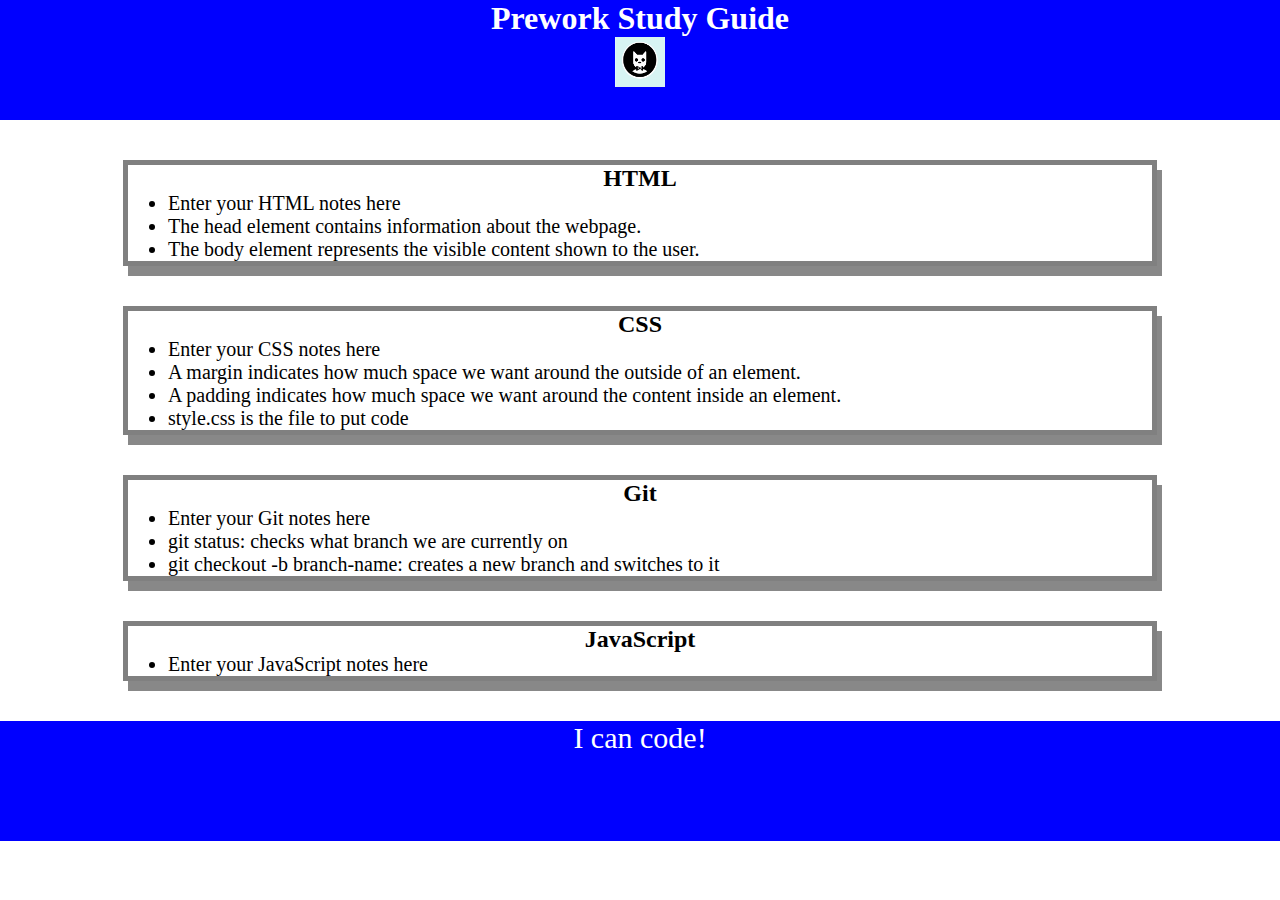
==== index.html @ 3124ce5c "added CSS to project" ====
<!DOCTYPE html>
<html lang="en">
  <head>
    <meta charset="UTF-8" />
    <meta http-equiv="X-UA-Compatible" content="IE=edge" />
    <meta name="viewport" content="width=device-width, initial-scale=1.0" />
    <link rel="stylesheet" href="./assets/style.css">
    <title>Prework Study Guide</title>
  </head>


  <body>
    <header id="top">
      <h1>Prework Study Guide</h1>
      <img src="./assets/bowtie-cat.png" alt="Profile image of cat wearing a bow tie." />
    </header>

    
    <main>
   <section class="card " id="html-section">
     <h2> HTML</h2>
     <ul>
        <li>Enter your HTML notes here</li>
        <li>The head element contains information about the webpage.</li>
        <li>The body element represents the visible content shown to the user.</li>
    </ul>   
   </section>

   <section class="card" id="css-section">
     <h2>CSS</h2>
     <ul>
       <li>Enter your CSS notes here</li>
       <li>A margin indicates how much space we want around the outside of an element.</li>
       <li>A padding indicates how much space we want around the content inside an element.</li>
       <li>style.css is the file to put code</li>
     </ul>
    </section>

   <section class="card" id="git-section">
     <h2>Git</h2>
     <ul>
       <li>Enter your Git notes here</li>
       <li>git status: checks what branch we are currently on</li>
       <li>git checkout -b branch-name: creates a new branch and switches to it</li>
     </ul>
   </section>

   <section class="card" id="javascript-section">
     <h2>JavaScript</h2>
     <ul>
       <li>Enter your JavaScript notes here</li>
     </ul>
    </section>
    </main>

    <footer>
      <p>I can code!</p>
    </footer>
  </body>
</html>
---- assets/style.css ----
* {
    margin: 0;
    padding: 0;
   }
   
   header,
   footer {
    width: 100%;
    height: 120px;
    background-color: blue;
    color: white;
   }
   
   h1,
   h2 {
    text-align: center;
   }
   
   img {
    display: block;
    height: 50px;
    width: 50px;
    margin-left: auto;
    margin-right: auto;
   }
   
   ul {
    padding-left: 40px;
    font-size: 20px;
   }
   
   p {
    text-align: center;
    font-size: 30px;
   }
  
   .card {
    width: 80%;
    margin: 40px auto;
    border: 5px solid gray;
    box-shadow: 5px 10px #888888;
  }
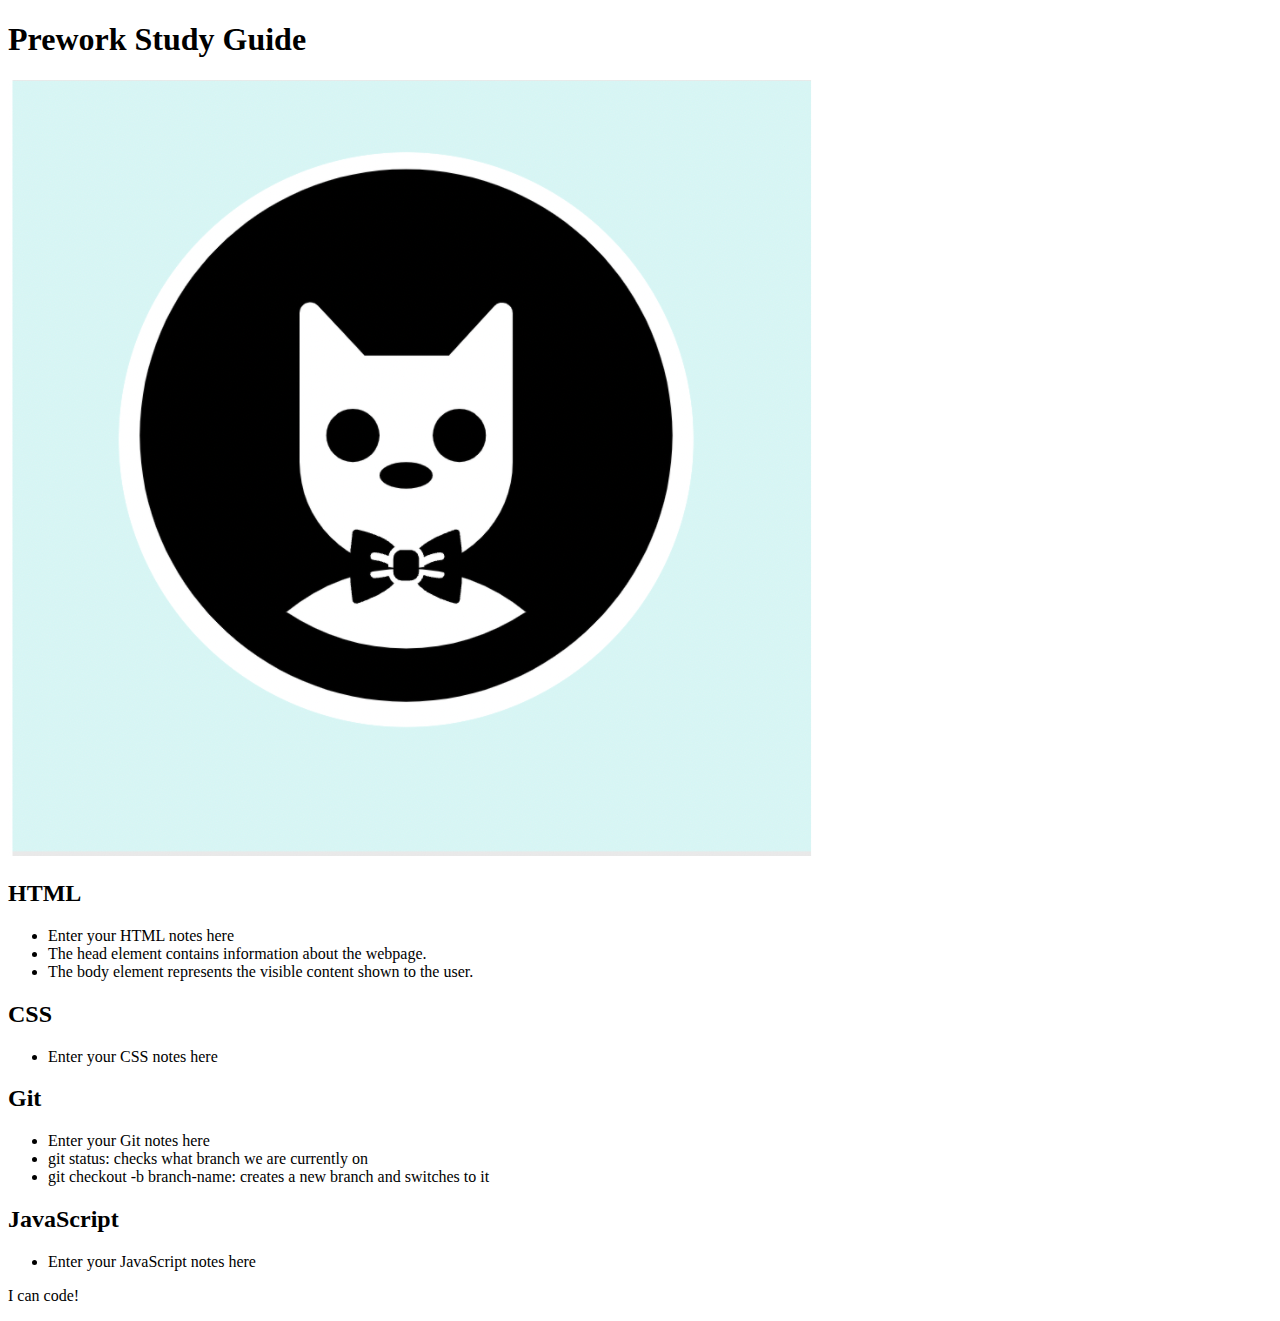
==== commit 3c25dd43: "resolved merge conflict by keeping README.md file" ====
--- a/index.html
+++ b/index.html
@@ -8,7 +8,7 @@
     <title>Prework Study Guide</title>
   </head>
 
-
+  
   <body>
     <header id="top">
       <h1>Prework Study Guide</h1>
@@ -30,9 +30,6 @@
      <h2>CSS</h2>
      <ul>
        <li>Enter your CSS notes here</li>
-       <li>A margin indicates how much space we want around the outside of an element.</li>
-       <li>A padding indicates how much space we want around the content inside an element.</li>
-       <li>style.css is the file to put code</li>
      </ul>
     </section>
 
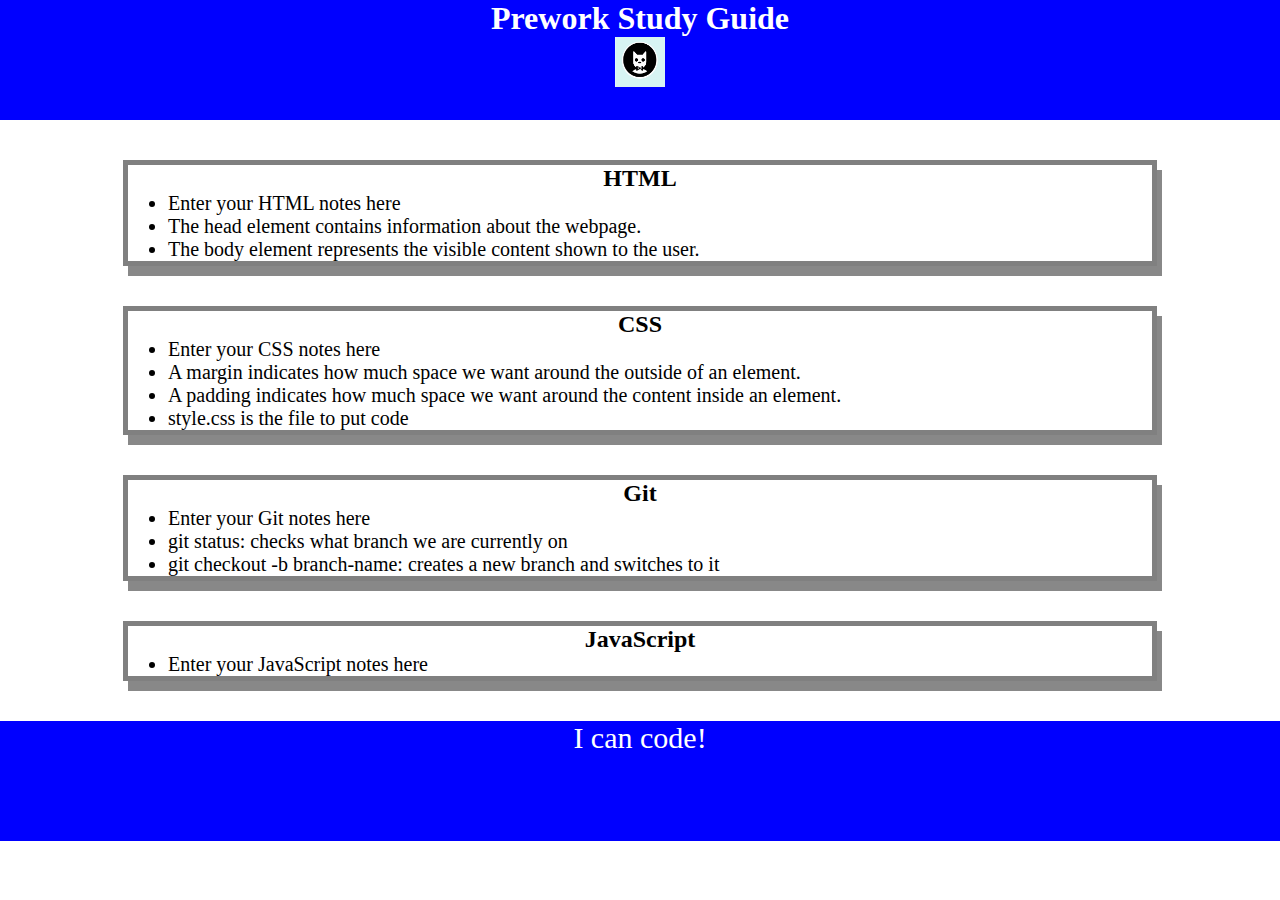
==== commit d8777d79: "resolved" ====
--- a/index.html
+++ b/index.html
@@ -30,6 +30,9 @@
      <h2>CSS</h2>
      <ul>
        <li>Enter your CSS notes here</li>
+       <li>A margin indicates how much space we want around the outside of an element.</li>
+       <li>A padding indicates how much space we want around the content inside an element.</li>
+       <li>style.css is the file to put code</li>
      </ul>
     </section>
 
--- a/assets/style.css
+++ b/assets/style.css
@@ -0,0 +1,42 @@
+* {
+    margin: 0;
+    padding: 0;
+   }
+   
+   header,
+   footer {
+    width: 100%;
+    height: 120px;
+    background-color: blue;
+    color: white;
+   }
+   
+   h1,
+   h2 {
+    text-align: center;
+   }
+   
+   img {
+    display: block;
+    height: 50px;
+    width: 50px;
+    margin-left: auto;
+    margin-right: auto;
+   }
+   
+   ul {
+    padding-left: 40px;
+    font-size: 20px;
+   }
+   
+   p {
+    text-align: center;
+    font-size: 30px;
+   }
+
+   .card {
+    width: 80%;
+    margin: 40px auto;
+    border: 5px solid grey;
+    box-shadow: 5px 10px #888888; 
+   }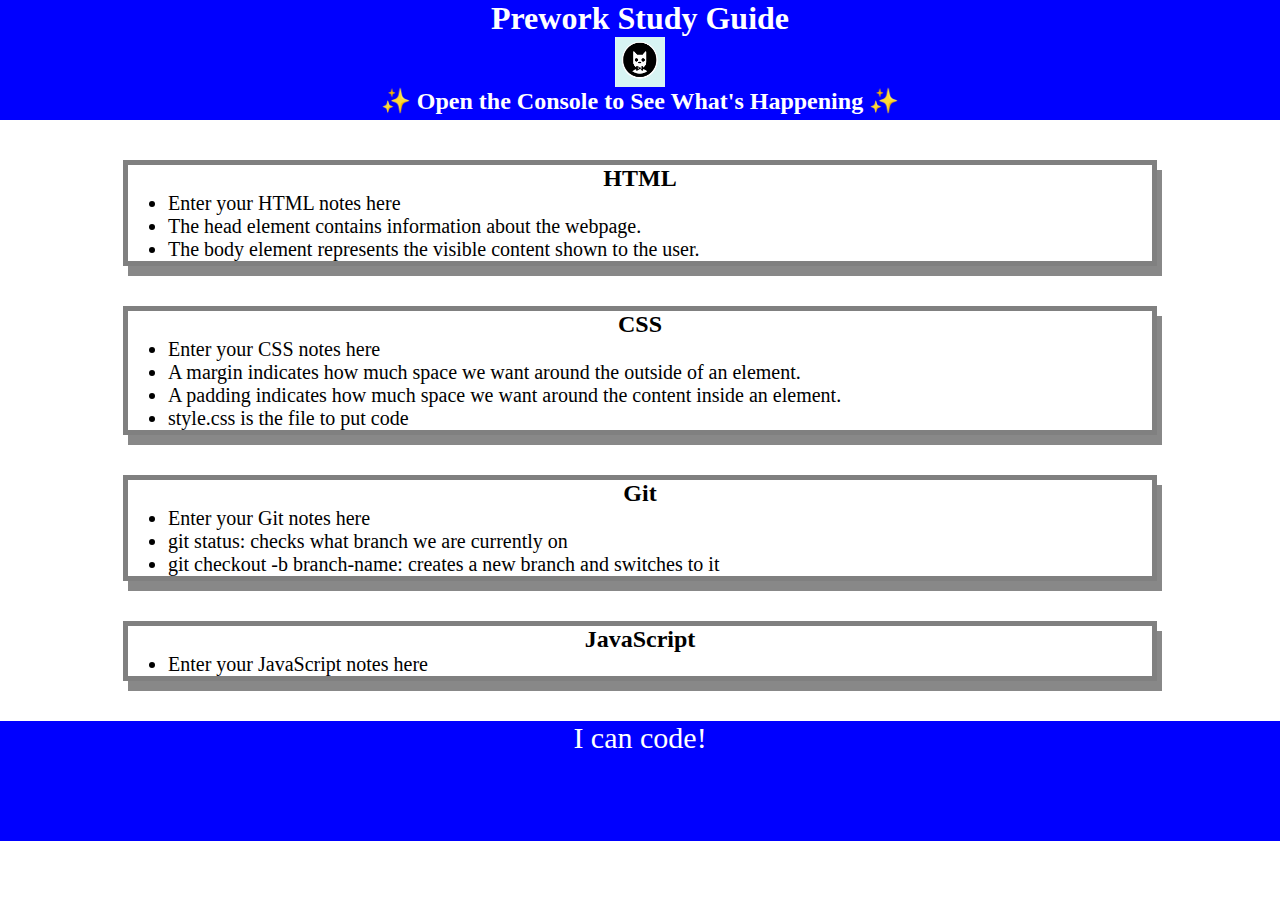
==== commit 7cbd898b: "added javascript to project" ====
--- a/index.html
+++ b/index.html
@@ -13,6 +13,7 @@
     <header id="top">
       <h1>Prework Study Guide</h1>
       <img src="./assets/bowtie-cat.png" alt="Profile image of cat wearing a bow tie." />
+      <h2>✨ Open the Console to See What's Happening ✨</h2>
     </header>
 
     
@@ -56,5 +57,6 @@
     <footer>
       <p>I can code!</p>
     </footer>
+    <script src="./assets/script.js"></script>
   </body>
 </html>
--- a/assets/style.css
+++ b/assets/style.css
@@ -33,7 +33,6 @@
     text-align: center;
     font-size: 30px;
    }
-
    .card {
     width: 80%;
     margin: 40px auto;
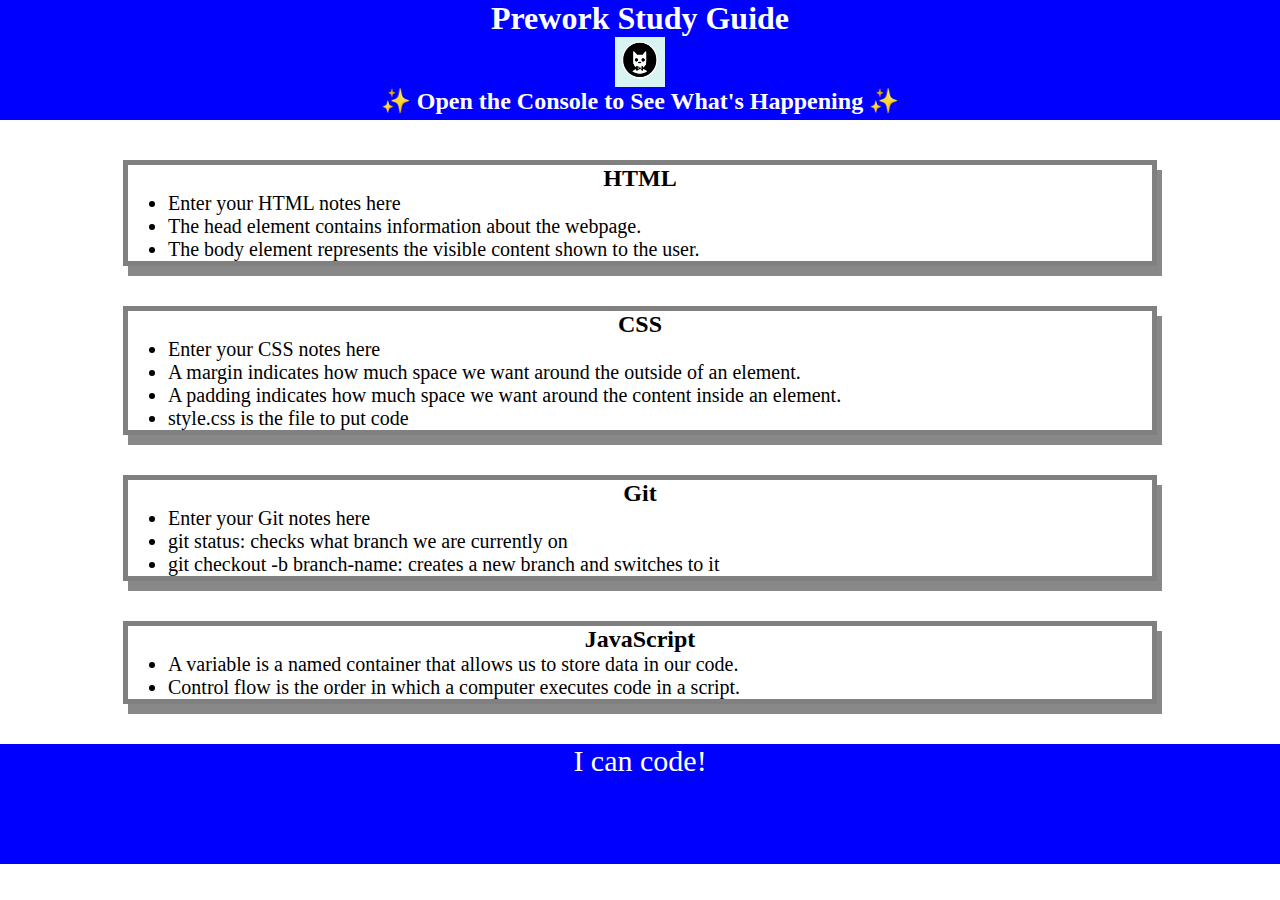
==== commit 3ddd578f: "added javascript to project" ====
--- a/index.html
+++ b/index.html
@@ -49,7 +49,8 @@
    <section class="card" id="javascript-section">
      <h2>JavaScript</h2>
      <ul>
-       <li>Enter your JavaScript notes here</li>
+      <li>A variable is a named container that allows us to store data in our code.</li>
+      <li>Control flow is the order in which a computer executes code in a script.</li>
      </ul>
     </section>
     </main>
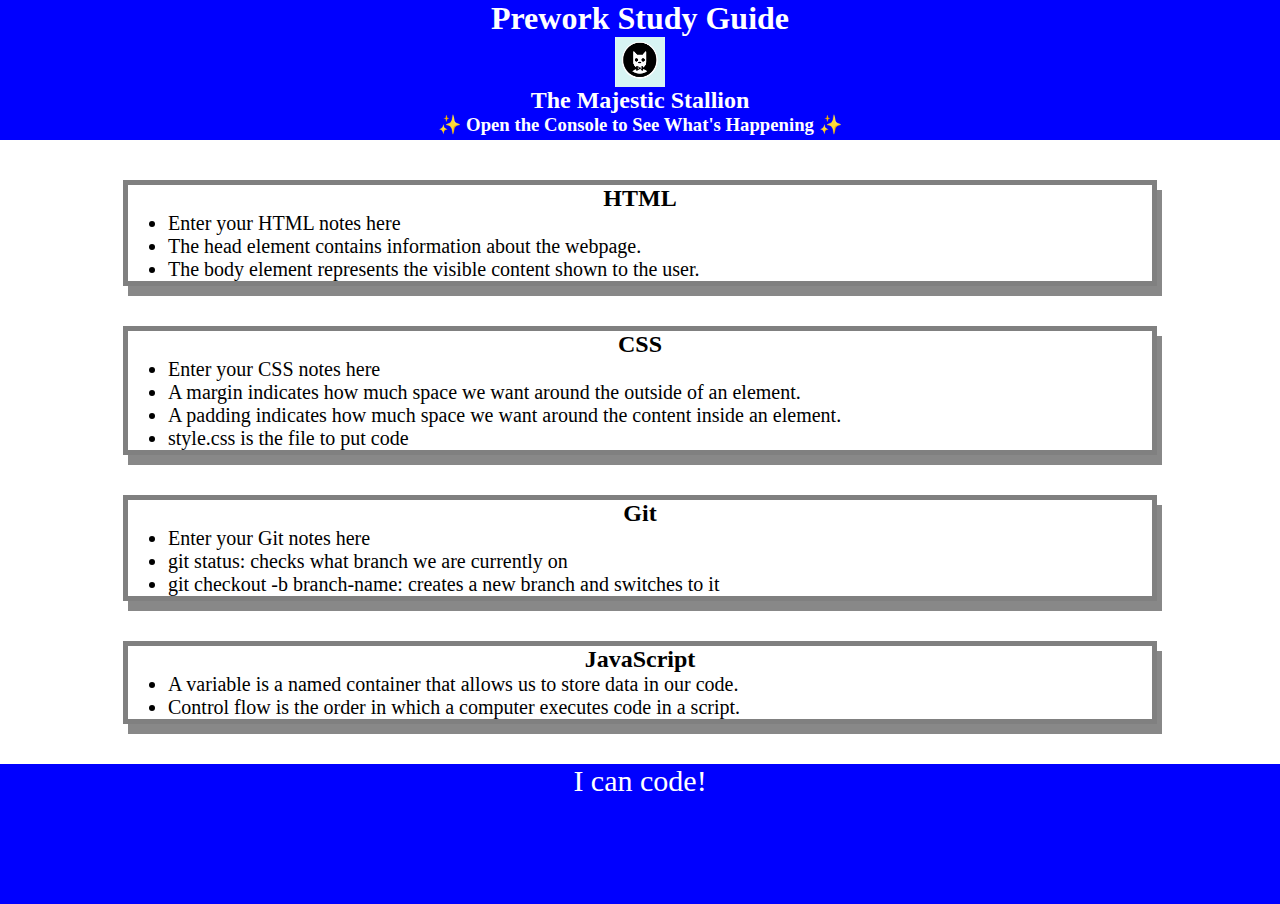
==== commit 9e9f71af: "added README file to prework" ====
--- a/index.html
+++ b/index.html
@@ -13,7 +13,8 @@
     <header id="top">
       <h1>Prework Study Guide</h1>
       <img src="./assets/bowtie-cat.png" alt="Profile image of cat wearing a bow tie." />
-      <h2>✨ Open the Console to See What's Happening ✨</h2>
+      <h2>The Majestic Stallion</h2>
+      <h3>✨ Open the Console to See What's Happening ✨</h3>
     </header>
 
     
--- a/assets/style.css
+++ b/assets/style.css
@@ -6,13 +6,14 @@
    header,
    footer {
     width: 100%;
-    height: 120px;
+    height: 140px;
     background-color: blue;
     color: white;
    }
    
    h1,
-   h2 {
+   h2,
+   h3 {
     text-align: center;
    }
    
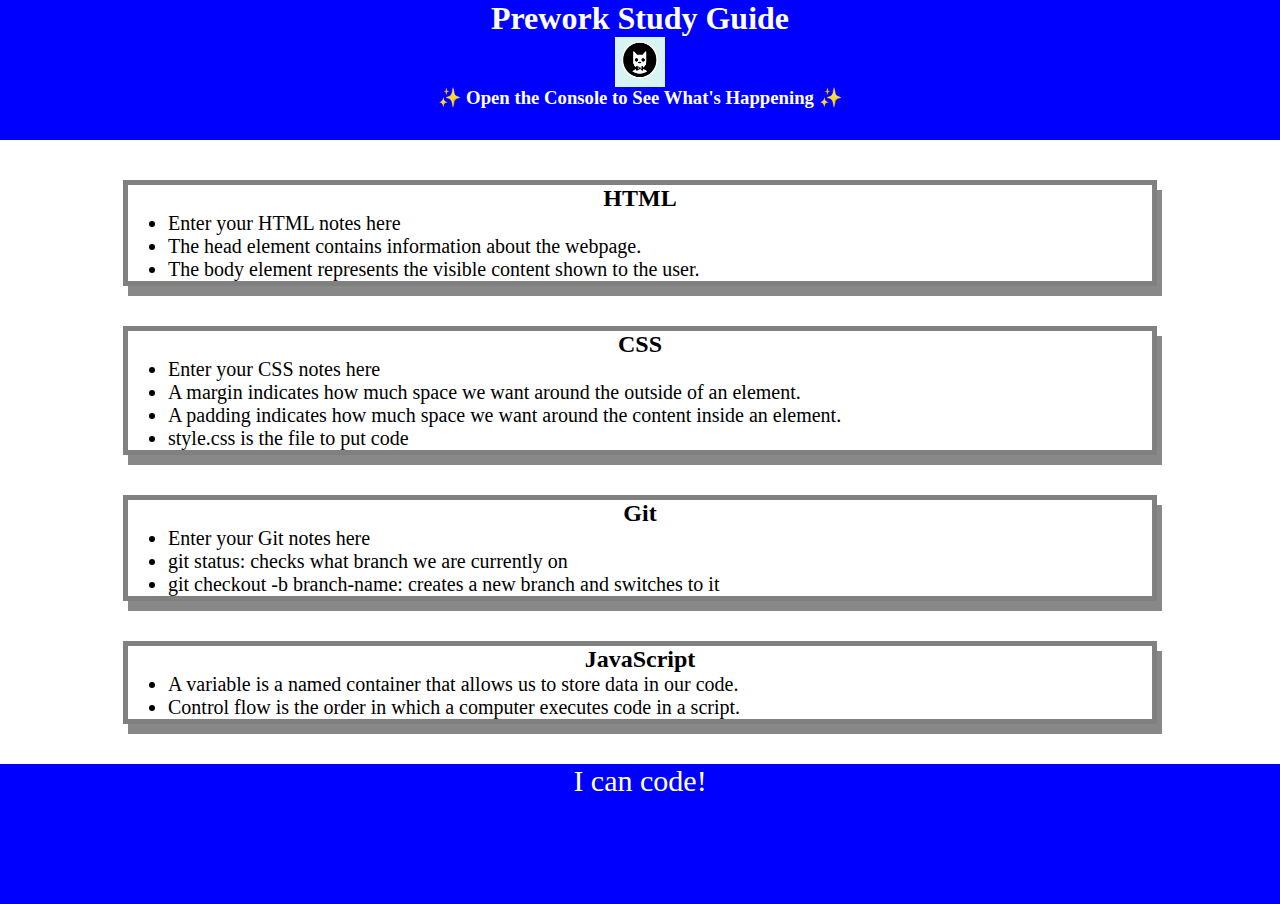
==== commit a7795919: "delete header" ====
--- a/index.html
+++ b/index.html
@@ -13,7 +13,6 @@
     <header id="top">
       <h1>Prework Study Guide</h1>
       <img src="./assets/bowtie-cat.png" alt="Profile image of cat wearing a bow tie." />
-      <h2>The Majestic Stallion</h2>
       <h3>✨ Open the Console to See What's Happening ✨</h3>
     </header>
 
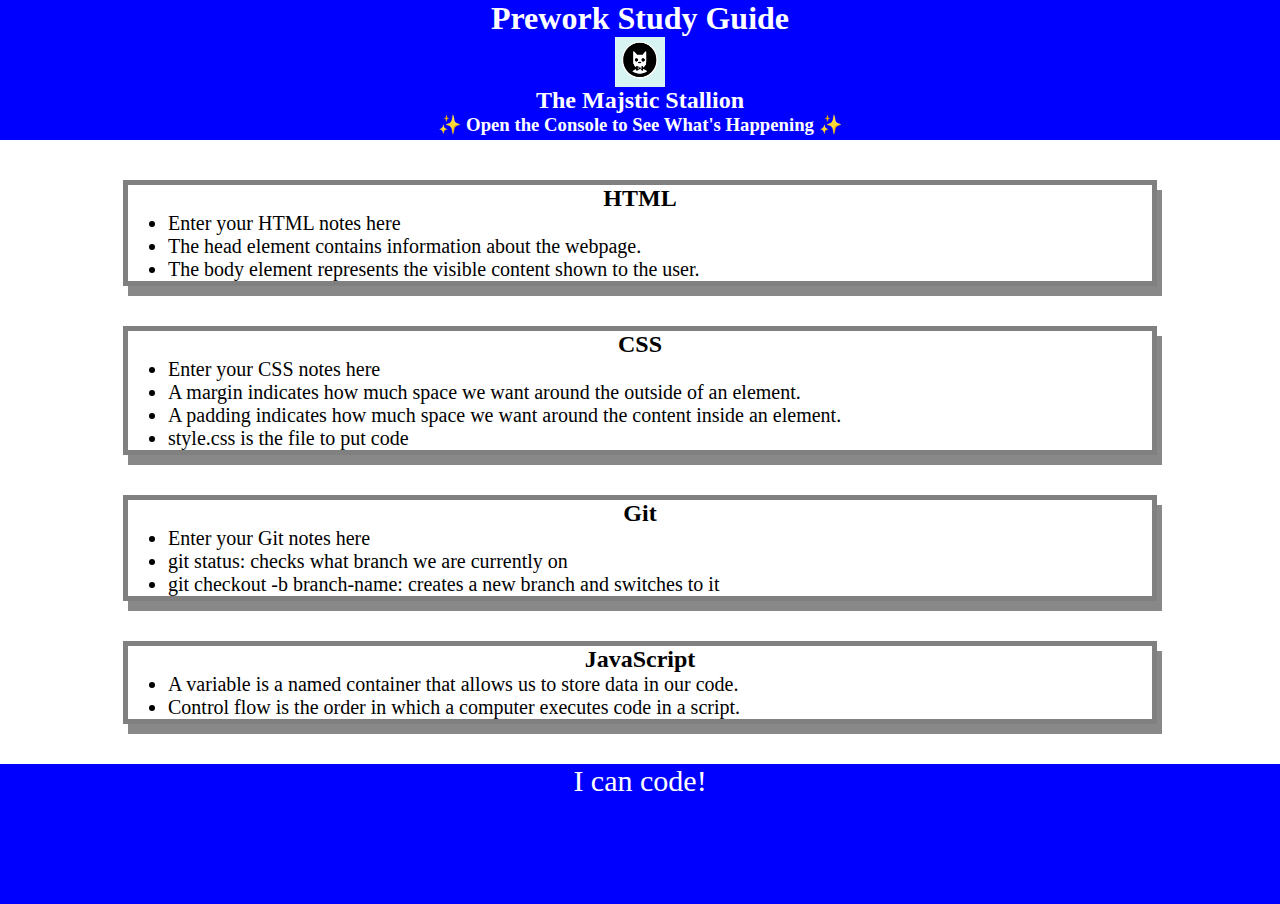
==== commit 69b051a2: "added header to see if still works" ====
--- a/index.html
+++ b/index.html
@@ -13,6 +13,7 @@
     <header id="top">
       <h1>Prework Study Guide</h1>
       <img src="./assets/bowtie-cat.png" alt="Profile image of cat wearing a bow tie." />
+      <h2>The Majstic Stallion</h2>
       <h3>✨ Open the Console to See What's Happening ✨</h3>
     </header>
 
